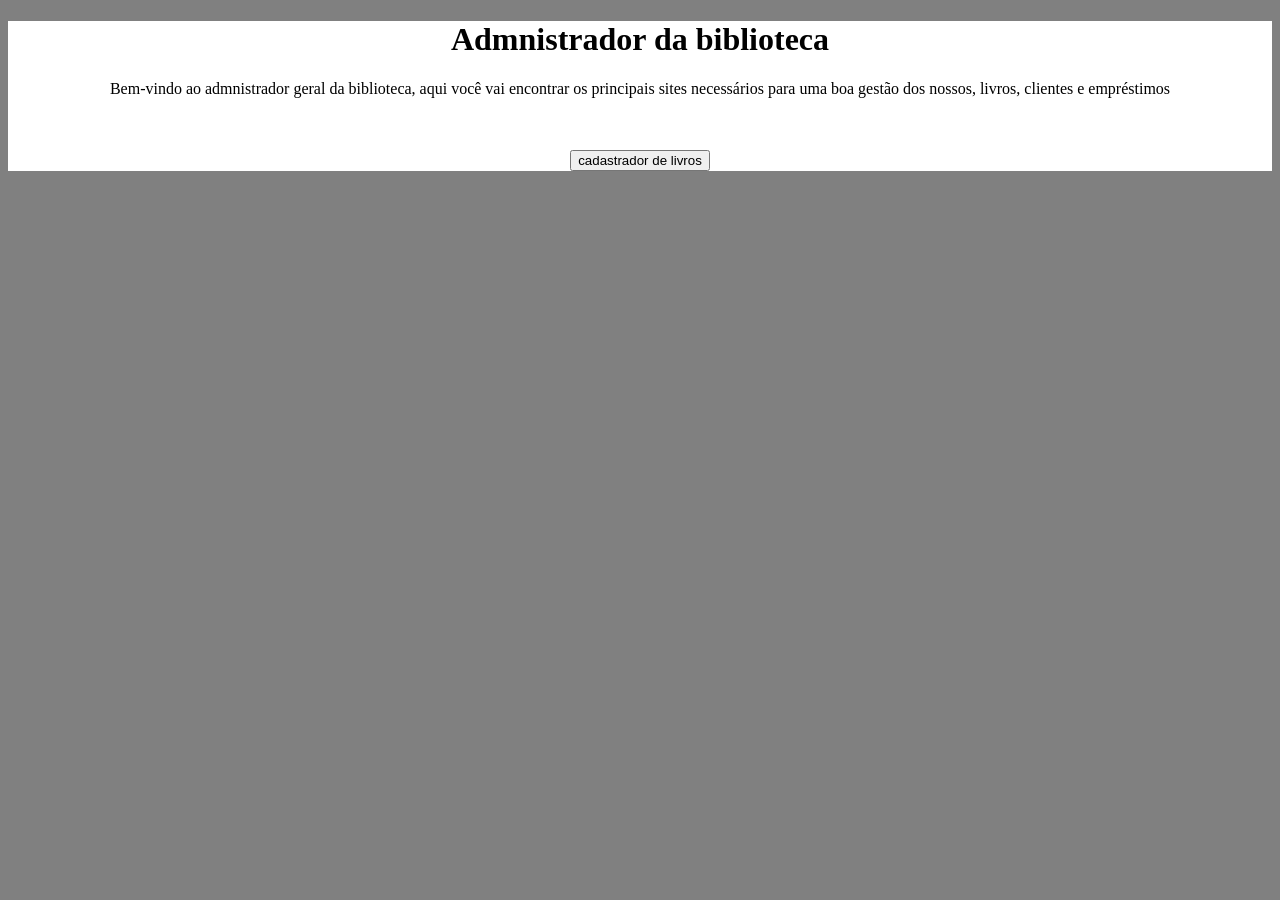
==== Thais3e/Thais3e/Index.html @ 192ed4a7 "Add files via upload" ====
<!DOCTYPE html>
<html lang="pt-br">
<head>
    <meta charset="UTF-8">
    <meta name="viewport" content="width=device-width, initial-scale=1.0">
    <title>Admnistrador da biblioteca</title>
    <link rel="stylesheet" href="estilo.css">
</head>
<body>
    <div class="destaque">
        <h1>Admnistrador da biblioteca</h1>
        <p>Bem-vindo ao admnistrador geral da biblioteca, aqui você vai encontrar os principais sites necessários para uma boa gestão dos nossos, livros, clientes e empréstimos</p><br><br>
        <a href="cadastra_livro.html"><button>cadastrador de livros</button></a>

    </div>
</body>
</html>
---- Thais3e/Thais3e/estilo.css ----
body{background-color: gray;}

.destaque{background-color: white; text-align: center;}
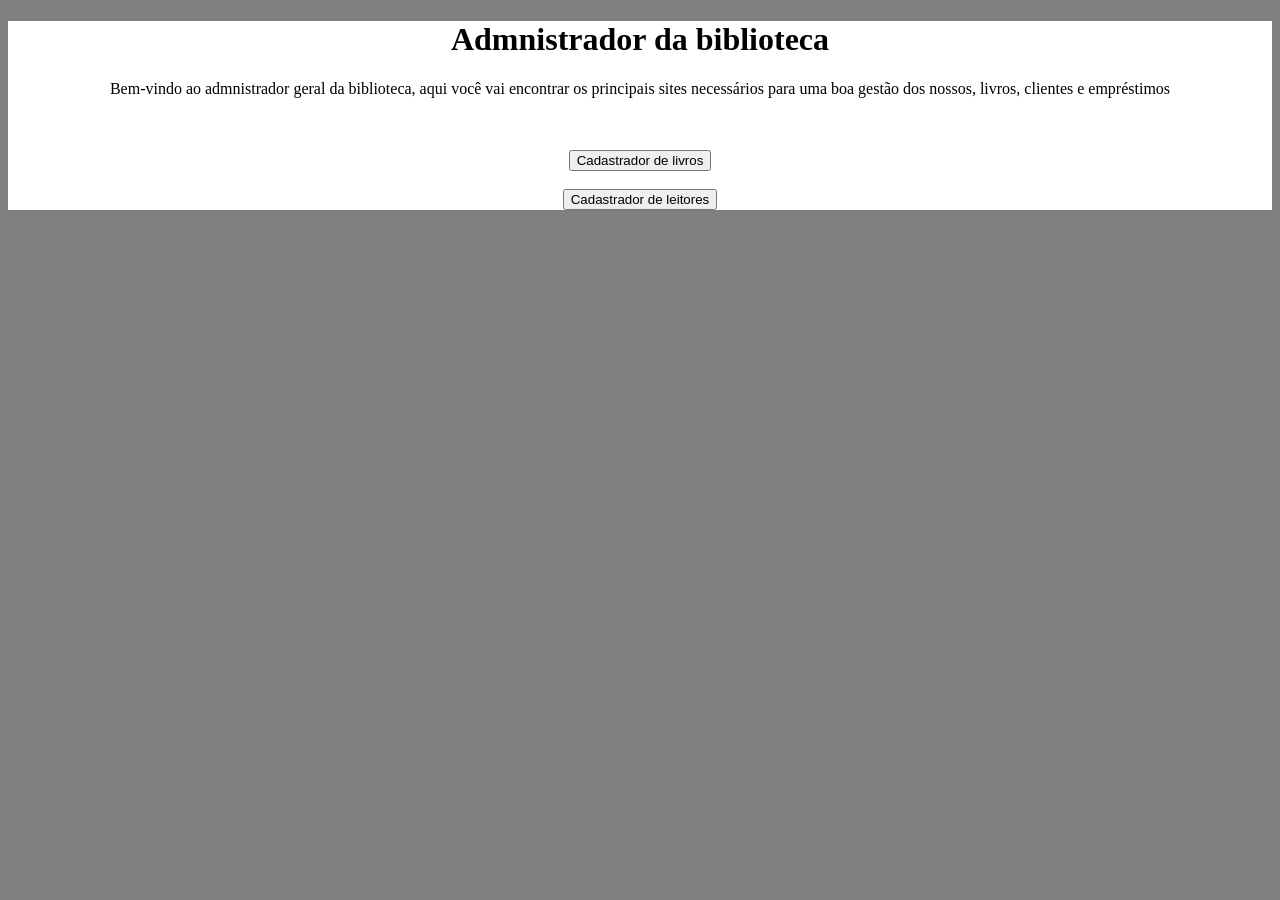
==== commit 534e9ddd: "Add files via upload" ====
--- a/Thais3e/Thais3e/Index.html
+++ b/Thais3e/Thais3e/Index.html
@@ -10,8 +10,13 @@
     <div class="destaque">
         <h1>Admnistrador da biblioteca</h1>
         <p>Bem-vindo ao admnistrador geral da biblioteca, aqui você vai encontrar os principais sites necessários para uma boa gestão dos nossos, livros, clientes e empréstimos</p><br><br>
-        <a href="cadastra_livro.html"><button>cadastrador de livros</button></a>
 
+
+        <a href="cadastra_livro.html"><button>Cadastrador de livros</button></a>
+        <br><br>
+
+
+        <a href="cadastra_leitor.html"><button>Cadastrador de leitores</button></a>
     </div>
 </body>
 </html>
